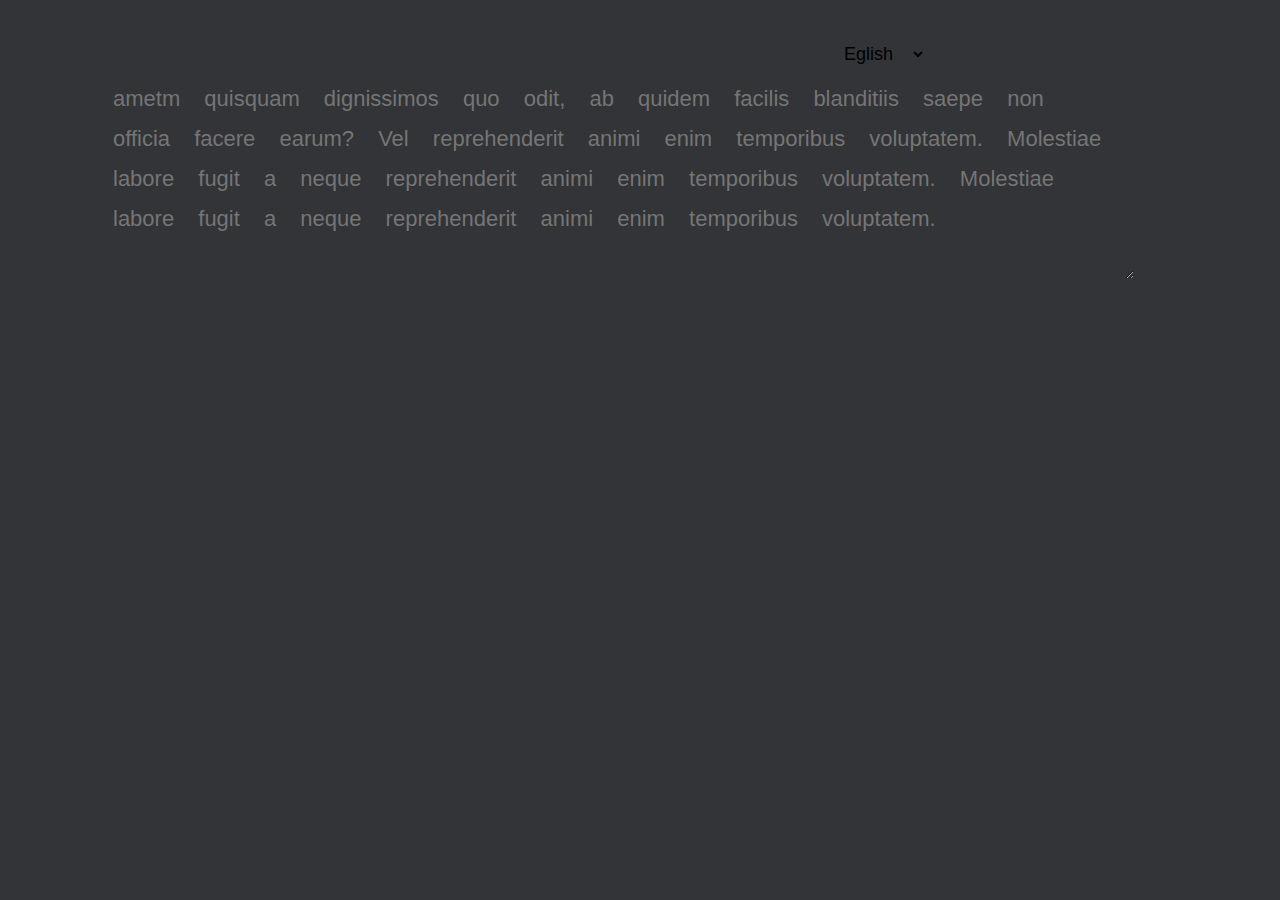
==== index.html @ dcaf7a21 "Merge pull request #7 from Umartogo889/main" ====
<!DOCTYPE html>
<html lang="en">

<head>
    <meta charset="UTF-8">
    <meta http-equiv="X-UA-Compatible" content="IE=edge">
    <meta name="viewport" content="width=device-width, initial-scale=1.0">
    <title>uTyping</title>
    <link rel="stylesheet" href="umar.css">
</head>

<body>

    <div class="text">
        <img src="https://freepngclipart.com/download/globe/84746-world-globe-vector-earth-map-free-download-png-hd.png"
            width="29x" alt="">
        <select>

            <a href="">
                <option>Eglish</option>
            </a>
            <a href="">
                <option>Russian</option>
            </a>
            <a href="https://chat-gpt.org/chat">
                <option>Uzbek</option>
            </a>
            <a href="">
                <option>Tojik</option>
            </a>
            <a href="">
                <option>Arab</option>
            </a>
        </select>
        <textarea id="text-input"
            placeholder="ametm quisquam dignissimos quo odit, ab quidem facilis blanditiis saepe non officia facere earum? Vel reprehenderit animi enim temporibus voluptatem. Molestiae labore fugit a neque reprehenderit animi enim temporibus voluptatem. Molestiae labore fugit a neque reprehenderit animi enim temporibus voluptatem.  "></textarea>
    </div>
</body>

</html>
---- umar.css ----
body {
    background-color: #323437;
}



.text select {
    position: relative;
    bottom: 160px;
    border: none;
    background-color: #323437;
    outline: #323437;
    color: #000;
    left: 92vh;
    font-size: 18px;
    cursor: pointer;
    transition: .7s;
    font-family: 'Segoe UI', Tahoma, Geneva, Verdana, sans-serif;

}

.text img {
    position: relative;
    left: 90vh;
    bottom: 150px;

}

.text select:hover {
    color: white;
}

textarea {
    top: 60px;
    position: relative;
    width: 80%;
    height: 190px;
    font-size: 22px;
    line-height: 40px;
    padding: 10px;
    border-radius: 3px;
    overflow: hidden;
    font-family: sans-serif;
    background-color: #323437;
    border-bottom: none;
    color: darkgray;
    border: #323437 1px solid;
    outline: #323437 1px;
    word-spacing: 18px;
}
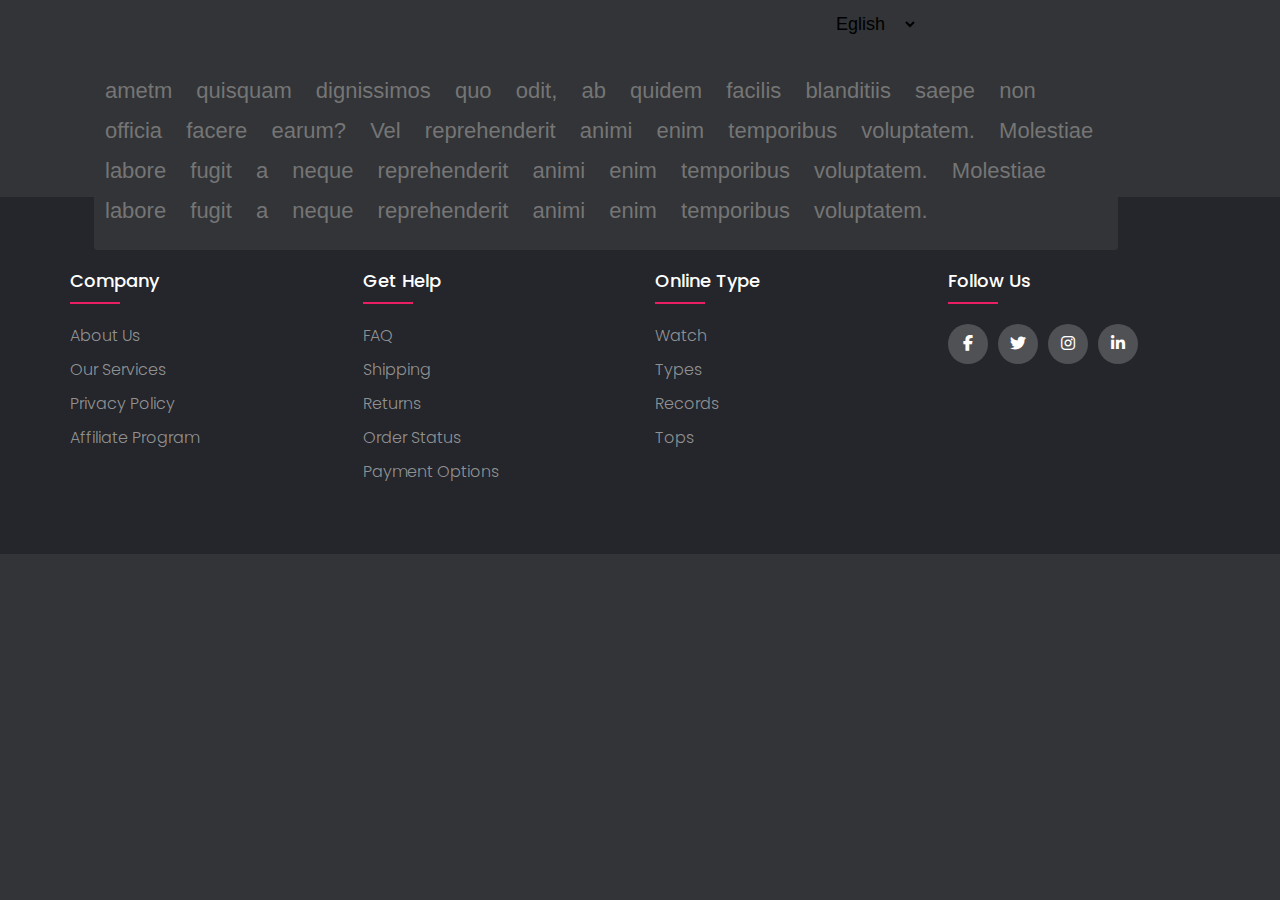
==== commit 208d9ba5: "Merge pull request #8 from ProgrammerITSoft/main" ====
--- a/index.html
+++ b/index.html
@@ -6,12 +6,16 @@
     <meta http-equiv="X-UA-Compatible" content="IE=edge">
     <meta name="viewport" content="width=device-width, initial-scale=1.0">
     <title>uTyping</title>
+    <link rel="stylesheet" href="./Javoxir.css">
     <link rel="stylesheet" href="umar.css">
+    <link rel="stylesheet" type="text/css"
+        href="https://cdnjs.cloudflare.com/ajax/libs/font-awesome/6.4.2/css/all.min.css">
 </head>
 
 <body>
-
-    <div class="text">
+  
+  
+  <div class="text">
         <img src="https://freepngclipart.com/download/globe/84746-world-globe-vector-earth-map-free-download-png-hd.png"
             width="29x" alt="">
         <select>
@@ -35,6 +39,54 @@
         <textarea id="text-input"
             placeholder="ametm quisquam dignissimos quo odit, ab quidem facilis blanditiis saepe non officia facere earum? Vel reprehenderit animi enim temporibus voluptatem. Molestiae labore fugit a neque reprehenderit animi enim temporibus voluptatem. Molestiae labore fugit a neque reprehenderit animi enim temporibus voluptatem.  "></textarea>
     </div>
+  
+  
+  
+    <footer class="footer">
+        <div class="container">
+            <div class="row">
+                <div class="footer-col">
+                    <h4>company</h4>
+                    <ul>
+                        <li><a href="#">About Us</a></li>
+                        <li><a href="#">our services</a></li>
+                        <li><a href="#">privacy policy</a></li>
+                        <li><a href="#">affiliate program</a></li>
+                    </ul>
+                </div>
+                <div class="footer-col">
+                    <h4>get help</h4>
+                    <ul>
+                        <li><a href="#">FAQ</a></li>
+                        <li><a href="#">shipping</a></li>
+                        <li><a href="#">returns</a></li>
+                        <li><a href="#">order status</a></li>
+                        <li><a href="#">payment options</a></li>
+                    </ul>
+                </div>
+                <div class="footer-col">
+                    <h4>online type</h4>
+                    <ul>
+                        <li><a href="#">watch</a></li>
+                        <li><a href="#">types</a></li>
+                        <li><a href="#">records</a></li>
+                        <li><a href="#">tops</a></li>
+                    </ul>
+                </div>
+                <div class="footer-col">
+                    <h4>follow us</h4>
+                    <div class="social-links">
+                        <div class="icon"><a href="#"><i class="fab fa-facebook-f" ></i></a></div>
+                        <div class="icon"><a href="#"><i class="fab fa-twitter"></i></a></div>
+                        <div class="icon"><a href="#"><i class="fab fa-instagram"></i></a></div>
+                        <div class="icon"> <a href="#"><i class="fab fa-linkedin-in"></i></a></div>
+                    </div>
+                </div>
+            </div>
+        </div>
+    </footer>
+
+
 </body>
 
 </html>--- a/Javoxir.css
+++ b/Javoxir.css
@@ -0,0 +1,119 @@
+@import url('https://fonts.googleapis.com/css2?family=Poppins:wght@300;400;500;600;700&display=swap');
+
+body {
+    line-height: 1.5;
+    font-family: 'Poppins', sans-serif;
+}
+
+* {
+    margin: 0;
+    padding: 0;
+    box-sizing: border-box;
+}
+
+.container {
+    max-width: 1170px;
+    margin: auto;
+}
+
+.row {
+    display: flex;
+    flex-wrap: wrap;
+}
+
+ul {
+    list-style: none;
+}
+
+.footer {
+    background-color: #24262b;
+    padding: 70px 0;
+}
+
+.footer-col {
+    width: 25%;
+    padding: 0 15px;
+}
+
+.footer-col h4 {
+    font-size: 18px;
+    color: #ffff;
+    text-transform: capitalize;
+    margin-bottom: 35px;
+    margin-bottom: 30px;
+    font-weight: 500;
+    position: relative;
+}
+
+.footer-col h4::before {
+    content: '';
+    position: absolute;
+    left: 0;
+    bottom: -10px;
+    background-color: #e91e63;
+    height: 2px;
+    box-sizing: border-box;
+    width: 50px;
+}
+
+.footer-col ul li:not(:last-child) {
+    margin-bottom: 10px;
+}
+
+.footer-col ul li a {
+    font-size: 16px;
+    text-transform: capitalize;
+    color: #ffff;
+    text-decoration: none;
+    font-weight: 300;
+    color: #bbbb;
+    display: block;
+    transition: all 0.3s ease;
+}
+
+.footer-col ul li a:hover {
+    color: #ffff;
+    padding-left: 8px;
+
+}
+
+
+.footer-col .social-links {
+    display: flex;
+    gap: 10px;
+}
+
+.footer-col .social-links .icon a {
+    display: inline-block;
+    width: 40px;
+    height: 40px;
+    gap: 30px;
+
+    text-align: center;
+    background-color: rgba(255, 255, 255, 0.2);
+    margin: 0, 10px, 10px, 0;
+    line-height: 40px;
+    text-decoration: none;
+    border-radius: 100%;
+    color: #ffff;
+    transition: all 0.5s ease;
+}
+
+.footer-col .social-links a:hover {
+    color: #24262b;
+    background-color: #ffff;
+}
+
+/* responsive */
+@media(max-width: 767px) {
+    .footer-col {
+        width: 50%;
+        margin-bottom: 30px;
+    }
+}
+
+@media(max-width: 574px) {
+    .footer-col {
+        width: 100%;
+    }
+}--- a/umar.css
+++ b/umar.css
@@ -47,4 +47,5 @@
     border: #323437 1px solid;
     outline: #323437 1px;
     word-spacing: 18px;
+    resize:none;
 }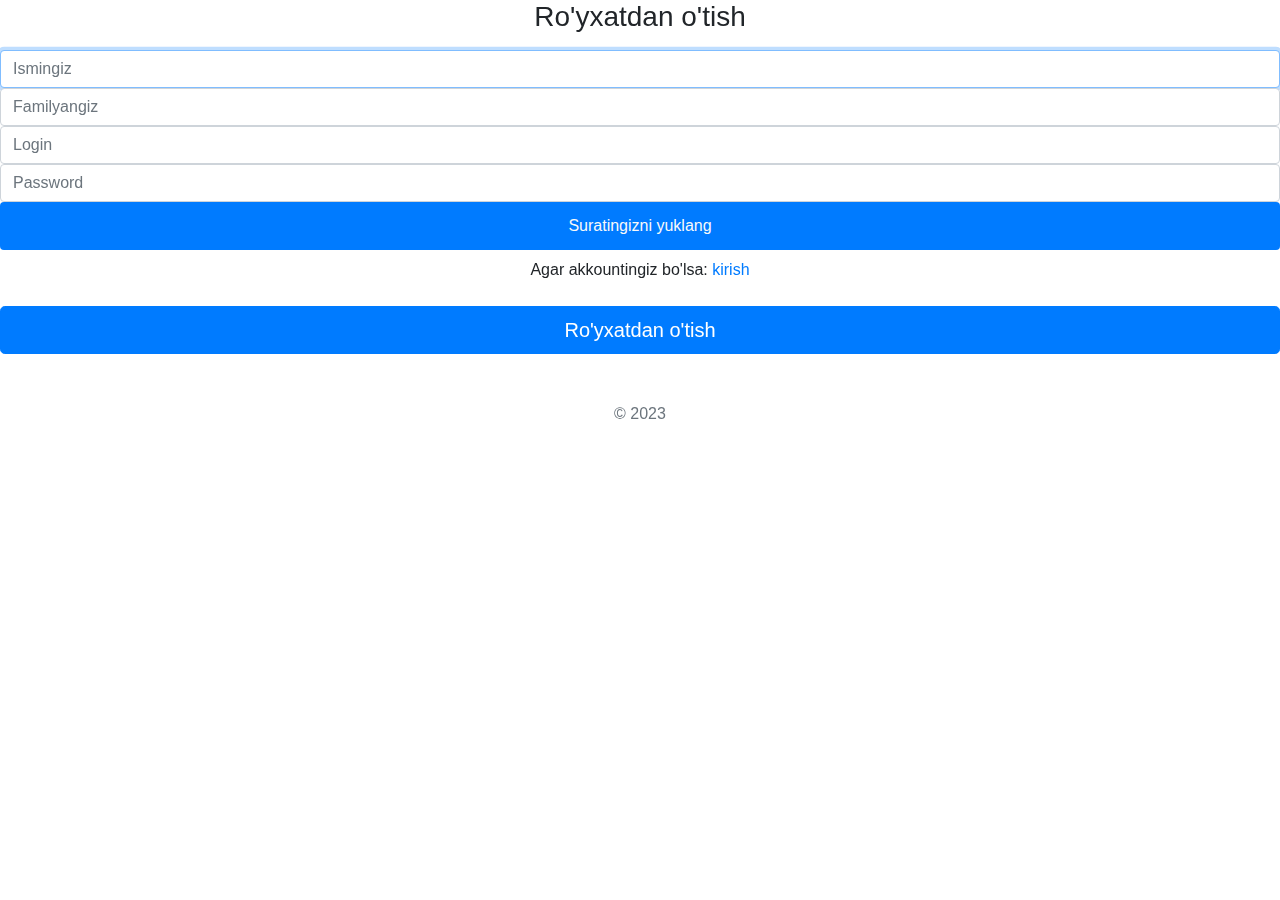
==== commit 7d333455: "Merge branch 'main' of https://github.com/Ramiz1417/uTyping" ====
--- a/index.html
+++ b/index.html
@@ -1,92 +1,54 @@
+
 <!DOCTYPE html>
 <html lang="en">
-
 <head>
     <meta charset="UTF-8">
-    <meta http-equiv="X-UA-Compatible" content="IE=edge">
     <meta name="viewport" content="width=device-width, initial-scale=1.0">
-    <title>uTyping</title>
-    <link rel="stylesheet" href="./Javoxir.css">
-    <link rel="stylesheet" href="umar.css">
-    <link rel="stylesheet" type="text/css"
-        href="https://cdnjs.cloudflare.com/ajax/libs/font-awesome/6.4.2/css/all.min.css">
+    <title>Sign up</title>
+    <link rel="stylesheet" href="https://cdn.jsdelivr.net/npm/bootstrap@4.0.0/dist/css/bootstrap.min.css">
+<link rel="icon" href="logo2.svg" type="image/gif">    <link rel="stylesheet" href="assets/css/signin.css">
+    <style>
+        label {
+            position: relative;
+        }
+        input[type="file"] {
+            position: absolute;
+            top: 0;
+            z-index: -1;
+            opacity: 0;
+            left: 0;
+        }
+
+        .custom-file-upload {
+            width: 100%;
+            display: inline-block;
+            padding: 12px;
+            cursor: pointer;
+            border-radius: 0.25rem;
+        }
+    </style>
 </head>
+<body class="text-center">
 
-<body>
-  
-  
-  <div class="text">
-        <img src="https://freepngclipart.com/download/globe/84746-world-globe-vector-earth-map-free-download-png-hd.png"
-            width="29x" alt="">
-        <select>
+    
+    <form class="form-signin" autocomplete="off" enctype="multipart/form-data" method="POST">
+        <h1 class="h3 mb-3 font-weight-normal">Ro'yxatdan o'tish</h1>
 
-            <a href="">
-                <option>Eglish</option>
-            </a>
-            <a href="">
-                <option>Russian</option>
-            </a>
-            <a href="https://chat-gpt.org/chat">
-                <option>Uzbek</option>
-            </a>
-            <a href="">
-                <option>Tojik</option>
-            </a>
-            <a href="">
-                <option>Arab</option>
-            </a>
-        </select>
-        <textarea id="text-input"
-            placeholder="ametm quisquam dignissimos quo odit, ab quidem facilis blanditiis saepe non officia facere earum? Vel reprehenderit animi enim temporibus voluptatem. Molestiae labore fugit a neque reprehenderit animi enim temporibus voluptatem. Molestiae labore fugit a neque reprehenderit animi enim temporibus voluptatem.  "></textarea>
-    </div>
-  
-  
-  
-    <footer class="footer">
-        <div class="container">
-            <div class="row">
-                <div class="footer-col">
-                    <h4>company</h4>
-                    <ul>
-                        <li><a href="#">About Us</a></li>
-                        <li><a href="#">our services</a></li>
-                        <li><a href="#">privacy policy</a></li>
-                        <li><a href="#">affiliate program</a></li>
-                    </ul>
-                </div>
-                <div class="footer-col">
-                    <h4>get help</h4>
-                    <ul>
-                        <li><a href="#">FAQ</a></li>
-                        <li><a href="#">shipping</a></li>
-                        <li><a href="#">returns</a></li>
-                        <li><a href="#">order status</a></li>
-                        <li><a href="#">payment options</a></li>
-                    </ul>
-                </div>
-                <div class="footer-col">
-                    <h4>online type</h4>
-                    <ul>
-                        <li><a href="#">watch</a></li>
-                        <li><a href="#">types</a></li>
-                        <li><a href="#">records</a></li>
-                        <li><a href="#">tops</a></li>
-                    </ul>
-                </div>
-                <div class="footer-col">
-                    <h4>follow us</h4>
-                    <div class="social-links">
-                        <div class="icon"><a href="#"><i class="fab fa-facebook-f" ></i></a></div>
-                        <div class="icon"><a href="#"><i class="fab fa-twitter"></i></a></div>
-                        <div class="icon"><a href="#"><i class="fab fa-instagram"></i></a></div>
-                        <div class="icon"> <a href="#"><i class="fab fa-linkedin-in"></i></a></div>
-                    </div>
-                </div>
-            </div>
-        </div>
-    </footer>
-
+        <label for="inputFName" class="sr-only">Name</label>
+        <input type="text" id="inputFName" name="first_name" value="" class="form-control top" placeholder="Ismingiz" required="" autofocus="">
+        <label for="inputLName" class="sr-only">Surname</label>
+        <input type="text" id="inputLName" name="last_name" value="" class="form-control" placeholder="Familyangiz" required="">
+        <label for="inputLogin" class="sr-only">Login</label>
+        <input type="text" id="inputLogin" name="login" value="" class="form-control" placeholder="Login" required="">
+        <label for="inputPassword" class="sr-only">Password</label>
+        <input type="password" minlength="6" name="password" value="" maxlength="20" id="inputPassword" class="form-control" placeholder="Password" required="">
+        <label class="custom-file-upload bg-primary text-light bottom">
+            <input title="Suratingizni yuklang" value="" name="img" data-bs-toggle="tooltip" data-bs-placement="top" type="file" accept="image/png, image/gif, image/jpeg, image/jpg" id="inputImg" required>
+            Suratingizni yuklang        </label>
+        <p>Agar akkountingiz bo'lsa: <a href="signin.php">kirish</a></p>
+        <button class="btn btn-lg mt-4 btn-primary btn-block" type="submit">Ro'yxatdan o'tish</button>
+        <p class="mt-5 mb-3 text-muted">© 2023</p>
+    </form>
 
 </body>
-
 </html>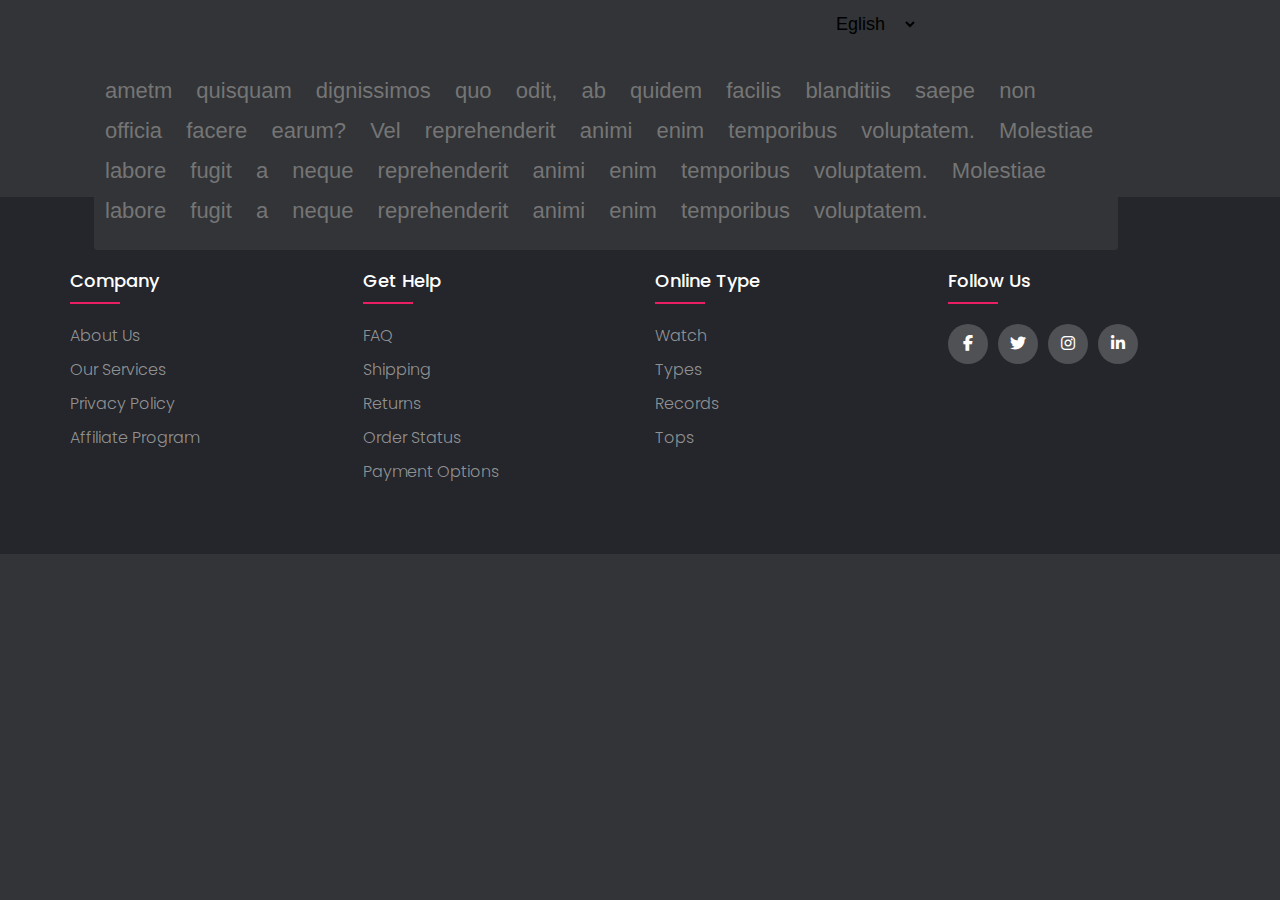
==== commit 1bce18e5: "Umar textarani selectini yangiladi" ====
--- a/index.html
+++ b/index.html
@@ -1,54 +1,87 @@
-
 <!DOCTYPE html>
 <html lang="en">
+
 <head>
     <meta charset="UTF-8">
+    <meta http-equiv="X-UA-Compatible" content="IE=edge">
     <meta name="viewport" content="width=device-width, initial-scale=1.0">
-    <title>Sign up</title>
-    <link rel="stylesheet" href="https://cdn.jsdelivr.net/npm/bootstrap@4.0.0/dist/css/bootstrap.min.css">
-<link rel="icon" href="logo2.svg" type="image/gif">    <link rel="stylesheet" href="assets/css/signin.css">
-    <style>
-        label {
-            position: relative;
-        }
-        input[type="file"] {
-            position: absolute;
-            top: 0;
-            z-index: -1;
-            opacity: 0;
-            left: 0;
-        }
+    <title>uTyping</title>
+    <link rel="stylesheet" href="./Javoxir.css">
+    <link rel="stylesheet" href="umar.css">
+    <link rel="stylesheet" type="text/css"
+        href="https://cdnjs.cloudflare.com/ajax/libs/font-awesome/6.4.2/css/all.min.css">
+</head>
 
-        .custom-file-upload {
-            width: 100%;
-            display: inline-block;
-            padding: 12px;
-            cursor: pointer;
-            border-radius: 0.25rem;
-        }
-    </style>
-</head>
-<body class="text-center">
+<body>
+  
+  
+  <div class="text">
+        <img src="https://freepngclipart.com/download/globe/84746-world-globe-vector-earth-map-free-download-png-hd.png"
+            width="29x" alt="">
+        <select class="tillarni_tanlash">
 
-    
-    <form class="form-signin" autocomplete="off" enctype="multipart/form-data" method="POST">
-        <h1 class="h3 mb-3 font-weight-normal">Ro'yxatdan o'tish</h1>
+                <option value="english">Eglish</option>
 
-        <label for="inputFName" class="sr-only">Name</label>
-        <input type="text" id="inputFName" name="first_name" value="" class="form-control top" placeholder="Ismingiz" required="" autofocus="">
-        <label for="inputLName" class="sr-only">Surname</label>
-        <input type="text" id="inputLName" name="last_name" value="" class="form-control" placeholder="Familyangiz" required="">
-        <label for="inputLogin" class="sr-only">Login</label>
-        <input type="text" id="inputLogin" name="login" value="" class="form-control" placeholder="Login" required="">
-        <label for="inputPassword" class="sr-only">Password</label>
-        <input type="password" minlength="6" name="password" value="" maxlength="20" id="inputPassword" class="form-control" placeholder="Password" required="">
-        <label class="custom-file-upload bg-primary text-light bottom">
-            <input title="Suratingizni yuklang" value="" name="img" data-bs-toggle="tooltip" data-bs-placement="top" type="file" accept="image/png, image/gif, image/jpeg, image/jpg" id="inputImg" required>
-            Suratingizni yuklang        </label>
-        <p>Agar akkountingiz bo'lsa: <a href="signin.php">kirish</a></p>
-        <button class="btn btn-lg mt-4 btn-primary btn-block" type="submit">Ro'yxatdan o'tish</button>
-        <p class="mt-5 mb-3 text-muted">© 2023</p>
-    </form>
+                <option value="russian">Russian</option>
+        
+                <option value="uzbek">Uzbek</option>
 
+                <option value="tajik">Tojik</option>
+
+                <option value="arabic" >Arab</option>
+
+        </select>
+        <textarea id="text-input"
+            placeholder="ametm quisquam dignissimos quo odit, ab quidem facilis blanditiis saepe non officia facere earum? Vel reprehenderit animi enim temporibus voluptatem. Molestiae labore fugit a neque reprehenderit animi enim temporibus voluptatem. Molestiae labore fugit a neque reprehenderit animi enim temporibus voluptatem.  "></textarea>
+    </div>
+  
+  
+  
+    <footer class="footer">
+        <div class="container">
+            <div class="row">
+                <div class="footer-col">
+                    <h4>company</h4>
+                    <ul>
+                        <li><a href="#">About Us</a></li>
+                        <li><a href="#">our services</a></li>
+                        <li><a href="#">privacy policy</a></li>
+                        <li><a href="#">affiliate program</a></li>
+                    </ul>
+                </div>
+                <div class="footer-col">
+                    <h4>get help</h4>
+                    <ul>
+                        <li><a href="#">FAQ</a></li>
+                        <li><a href="#">shipping</a></li>
+                        <li><a href="#">returns</a></li>
+                        <li><a href="#">order status</a></li>
+                        <li><a href="#">payment options</a></li>
+                    </ul>
+                </div>
+                <div class="footer-col">
+                    <h4>online type</h4>
+                    <ul>
+                        <li><a href="#">watch</a></li>
+                        <li><a href="#">types</a></li>
+                        <li><a href="#">records</a></li>
+                        <li><a href="#">tops</a></li>
+                    </ul>
+                </div>
+                <div class="footer-col">
+                    <h4>follow us</h4>
+                    <div class="social-links">
+                        <div class="icon"><a href="#"><i class="fab fa-facebook-f" ></i></a></div>
+                        <div class="icon"><a href="#"><i class="fab fa-twitter"></i></a></div>
+                        <div class="icon"><a href="#"><i class="fab fa-instagram"></i></a></div>
+                        <div class="icon"> <a href="#"><i class="fab fa-linkedin-in"></i></a></div>
+                    </div>
+                </div>
+            </div>
+        </div>
+    </footer>
+
+<script src="./js/main.js"></script>
 </body>
+
 </html>--- a/Javoxir.css
+++ b/Javoxir.css
@@ -0,0 +1,119 @@
+@import url('https://fonts.googleapis.com/css2?family=Poppins:wght@300;400;500;600;700&display=swap');
+
+body {
+    line-height: 1.5;
+    font-family: 'Poppins', sans-serif;
+}
+
+* {
+    margin: 0;
+    padding: 0;
+    box-sizing: border-box;
+}
+
+.container {
+    max-width: 1170px;
+    margin: auto;
+}
+
+.row {
+    display: flex;
+    flex-wrap: wrap;
+}
+
+ul {
+    list-style: none;
+}
+
+.footer {
+    background-color: #24262b;
+    padding: 70px 0;
+}
+
+.footer-col {
+    width: 25%;
+    padding: 0 15px;
+}
+
+.footer-col h4 {
+    font-size: 18px;
+    color: #ffff;
+    text-transform: capitalize;
+    margin-bottom: 35px;
+    margin-bottom: 30px;
+    font-weight: 500;
+    position: relative;
+}
+
+.footer-col h4::before {
+    content: '';
+    position: absolute;
+    left: 0;
+    bottom: -10px;
+    background-color: #e91e63;
+    height: 2px;
+    box-sizing: border-box;
+    width: 50px;
+}
+
+.footer-col ul li:not(:last-child) {
+    margin-bottom: 10px;
+}
+
+.footer-col ul li a {
+    font-size: 16px;
+    text-transform: capitalize;
+    color: #ffff;
+    text-decoration: none;
+    font-weight: 300;
+    color: #bbbb;
+    display: block;
+    transition: all 0.3s ease;
+}
+
+.footer-col ul li a:hover {
+    color: #ffff;
+    padding-left: 8px;
+
+}
+
+
+.footer-col .social-links {
+    display: flex;
+    gap: 10px;
+}
+
+.footer-col .social-links .icon a {
+    display: inline-block;
+    width: 40px;
+    height: 40px;
+    gap: 30px;
+
+    text-align: center;
+    background-color: rgba(255, 255, 255, 0.2);
+    margin: 0, 10px, 10px, 0;
+    line-height: 40px;
+    text-decoration: none;
+    border-radius: 100%;
+    color: #ffff;
+    transition: all 0.5s ease;
+}
+
+.footer-col .social-links a:hover {
+    color: #24262b;
+    background-color: #ffff;
+}
+
+/* responsive */
+@media(max-width: 767px) {
+    .footer-col {
+        width: 50%;
+        margin-bottom: 30px;
+    }
+}
+
+@media(max-width: 574px) {
+    .footer-col {
+        width: 100%;
+    }
+}--- a/umar.css
+++ b/umar.css
@@ -0,0 +1,51 @@
+body {
+    background-color: #323437;
+}
+
+
+
+.text select {
+    position: relative;
+    bottom: 160px;
+    border: none;
+    background-color: #323437;
+    outline: #323437;
+    color: #000;
+    left: 92vh;
+    font-size: 18px;
+    cursor: pointer;
+    transition: .7s;
+    font-family: 'Segoe UI', Tahoma, Geneva, Verdana, sans-serif;
+
+}
+
+.text img {
+    position: relative;
+    left: 90vh;
+    bottom: 150px;
+
+}
+
+.text select:hover {
+    color: white;
+}
+
+textarea {
+    top: 60px;
+    position: relative;
+    width: 80%;
+    height: 190px;
+    font-size: 22px;
+    line-height: 40px;
+    padding: 10px;
+    border-radius: 3px;
+    overflow: hidden;
+    font-family: sans-serif;
+    background-color: #323437;
+    border-bottom: none;
+    color: darkgray;
+    border: #323437 1px solid;
+    outline: #323437 1px;
+    word-spacing: 18px;
+    resize:none;
+}